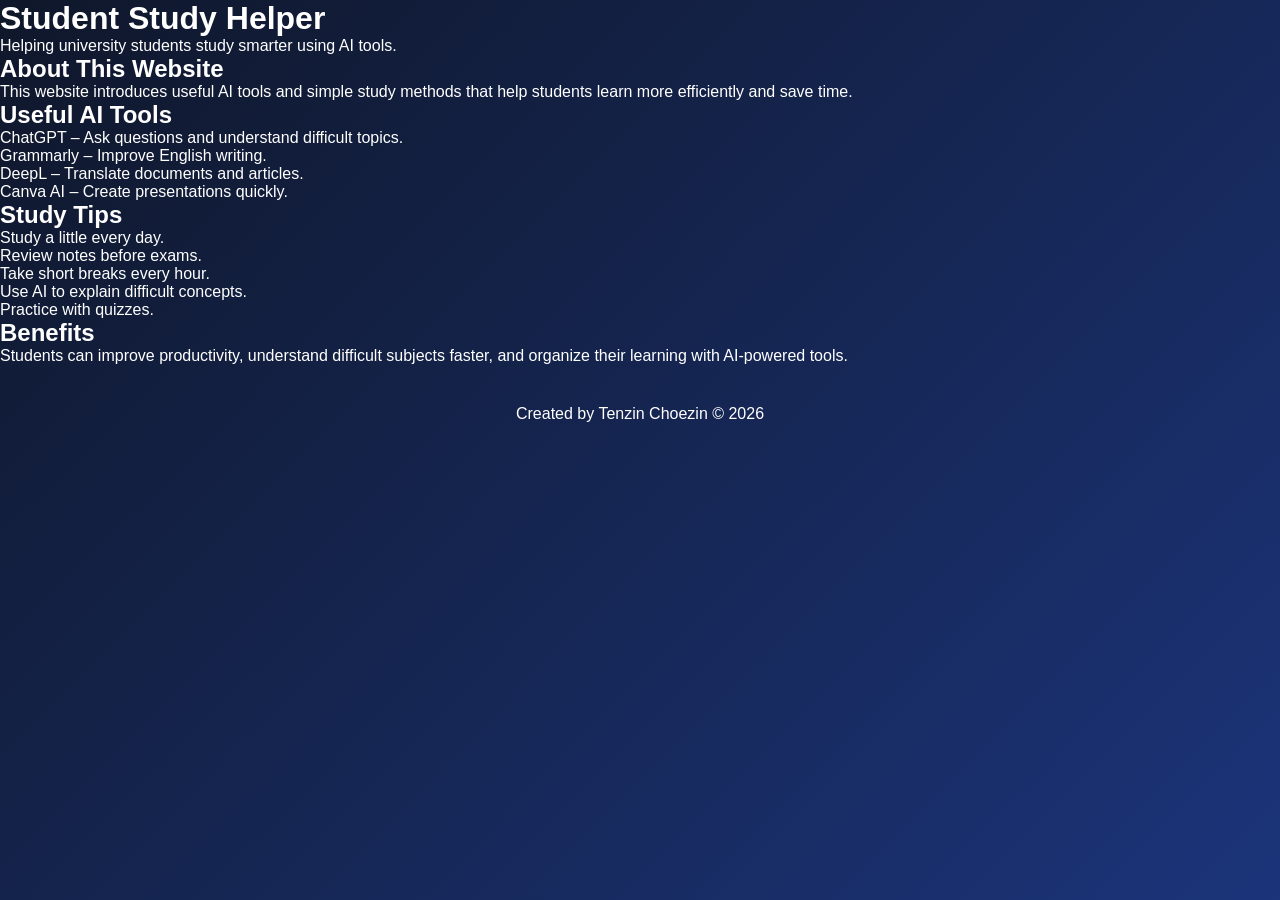
==== assignment2.html @ cf7165e4 "Create Student Study Helper website layout This HTML file serves as a Student Study Helper website, " ====
<!DOCTYPE html>
<html lang="en">
<head>
<meta charset="UTF-8">
<meta name="viewport" content="width=device-width, initial-scale=1.0">
<title>Student Study Helper</title>
<link rel="stylesheet" href="style.css">
</head>

<body>

<header>
<h1>Student Study Helper</h1>
<p>Helping university students study smarter using AI tools.</p>
</header>

<section>
<h2>About This Website</h2>

<p>
This website introduces useful AI tools and simple study methods that help students learn more efficiently and save time.
</p>

</section>

<section>
<h2>Useful AI Tools</h2>

<ul>
<li>ChatGPT – Ask questions and understand difficult topics.</li>
<li>Grammarly – Improve English writing.</li>
<li>DeepL – Translate documents and articles.</li>
<li>Canva AI – Create presentations quickly.</li>
</ul>

</section>

<section>
<h2>Study Tips</h2>

<ol>
<li>Study a little every day.</li>
<li>Review notes before exams.</li>
<li>Take short breaks every hour.</li>
<li>Use AI to explain difficult concepts.</li>
<li>Practice with quizzes.</li>
</ol>

</section>

<section>
<h2>Benefits</h2>

<p>
Students can improve productivity, understand difficult subjects faster, and organize their learning with AI-powered tools.
</p>

</section>

<footer>

<p>Created by Tenzin Choezin © 2026</p>

</footer>

<script src="script.js"></script>

</body>
</html>
---- style.css ----
*{margin:0;padding:0;box-sizing:border-box}
body{
font-family:Arial,sans-serif;
background:linear-gradient(135deg,#0f172a,#1e3a8a,#312e81);
background-size:300% 300%;
animation:bg 12s ease infinite;
color:white;
}
@keyframes bg{
0%{background-position:0% 50%}
50%{background-position:100% 50%}
100%{background-position:0% 50%}
}
nav{
display:flex;
justify-content:space-between;
padding:30px 8%;
align-items:center;
}
.btn{
padding:10px 20px;
background:#60a5fa;
color:#fff;
text-decoration:none;
border-radius:30px;
}
.hero{
min-height:100vh;
display:flex;
flex-direction:column;
}
.hero-content{
flex:1;
display:flex;
flex-direction:column;
justify-content:center;
align-items:center;
text-align:center;
padding:20px;
}
.hero h1{font-size:60px;max-width:900px}
.hero p{margin-top:20px;font-size:22px;color:#dbeafe}
.glass{
width:min(1000px,90%);
margin:40px auto;
padding:35px;
background:rgba(255,255,255,.12);
backdrop-filter:blur(14px);
border-radius:20px;
}
.grid{
display:grid;
grid-template-columns:repeat(auto-fit,minmax(180px,1fr));
gap:18px;
margin-top:20px;
}
.card{
padding:25px;
background:rgba(255,255,255,.08);
border-radius:15px;
text-align:center;
transition:.3s;
}
.card:hover{transform:translateY(-8px)}
.timeline div{margin:18px 0}
footer{text-align:center;padding:40px}
@media(max-width:700px){
.hero h1{font-size:38px}
}
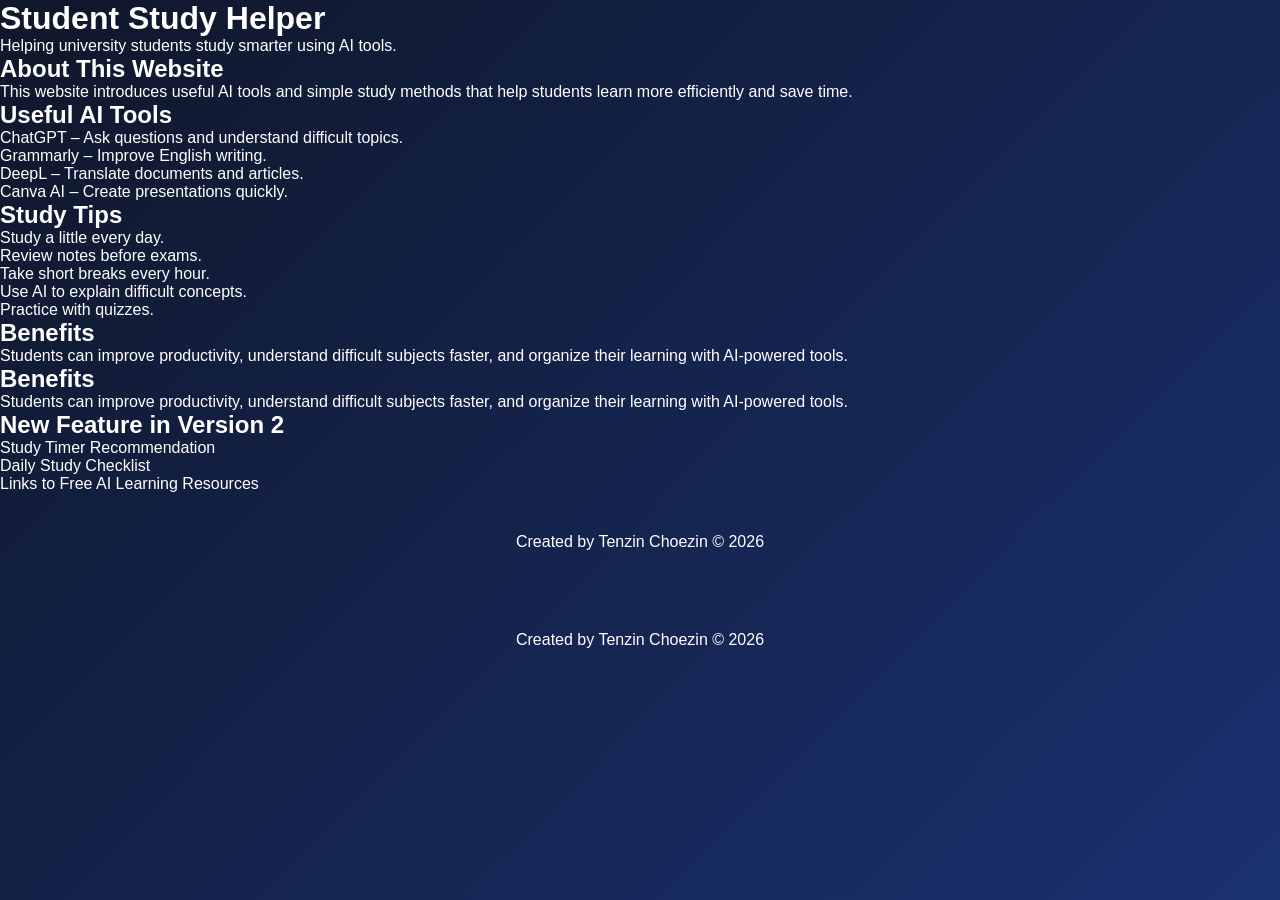
==== commit 33ea77a2: "Add new sections for benefits and features" ====
--- a/assignment2.html
+++ b/assignment2.html
@@ -56,6 +56,29 @@
 </p>
 
 </section>
+  <section>
+<h2>Benefits</h2>
+
+<p>
+Students can improve productivity, understand difficult subjects faster, and organize their learning with AI-powered tools.
+</p>
+
+</section>
+
+<section>
+<h2>New Feature in Version 2</h2>
+<ul>
+  <li>Study Timer Recommendation</li>
+  <li>Daily Study Checklist</li>
+  <li>Links to Free AI Learning Resources</li>
+</ul>
+</section>
+
+<footer>
+
+<p>Created by Tenzin Choezin © 2026</p>
+
+</footer>
 
 <footer>
 
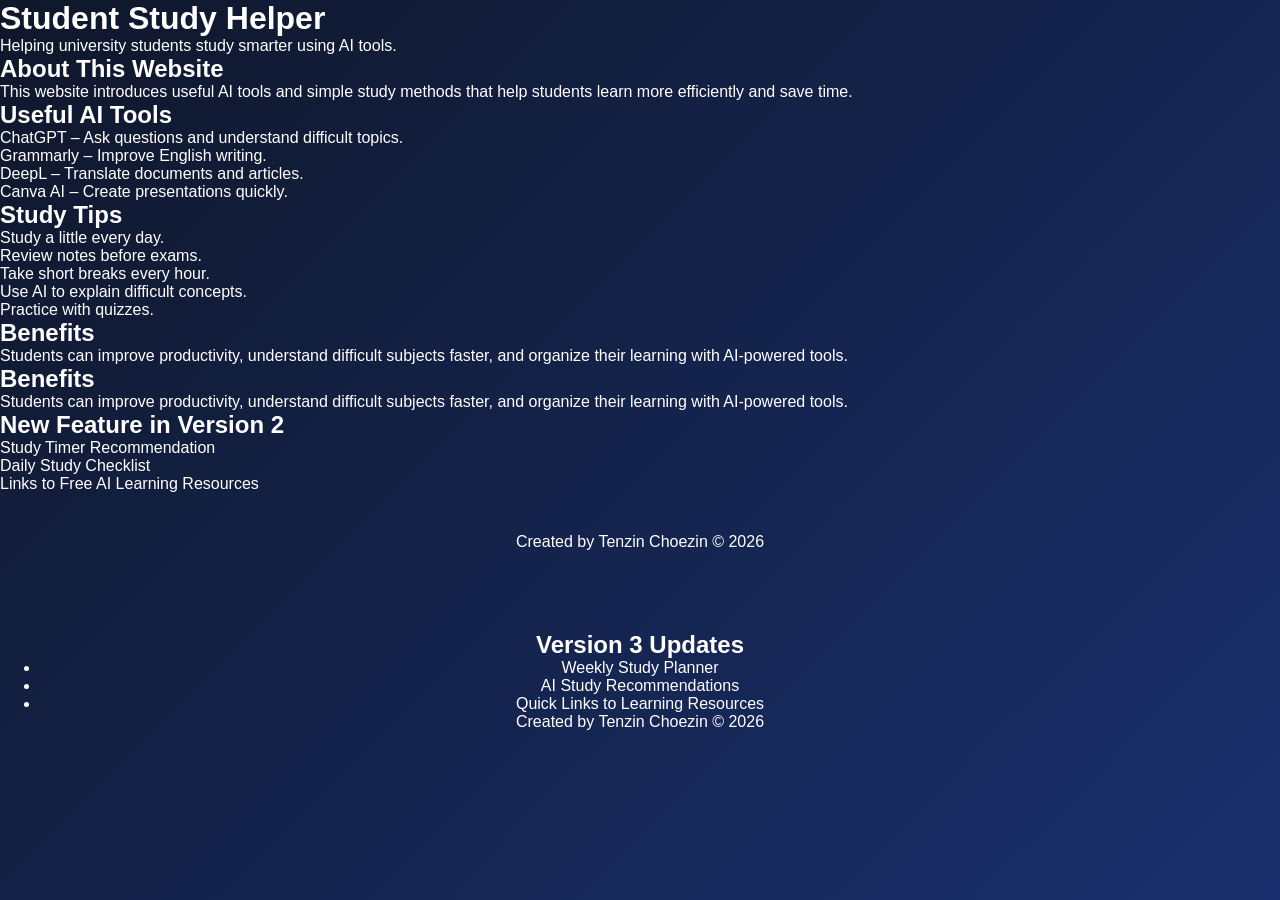
==== commit 67b776a7: "Add version 3 updates section to footerUpdate Student Study Helper to Prototype v3" ====
--- a/assignment2.html
+++ b/assignment2.html
@@ -81,6 +81,14 @@
 </footer>
 
 <footer>
+  <section>
+  <h2>Version 3 Updates</h2>
+  <ul>
+    <li>Weekly Study Planner</li>
+    <li>AI Study Recommendations</li>
+    <li>Quick Links to Learning Resources</li>
+  </ul>
+</section>
 
 <p>Created by Tenzin Choezin © 2026</p>
 
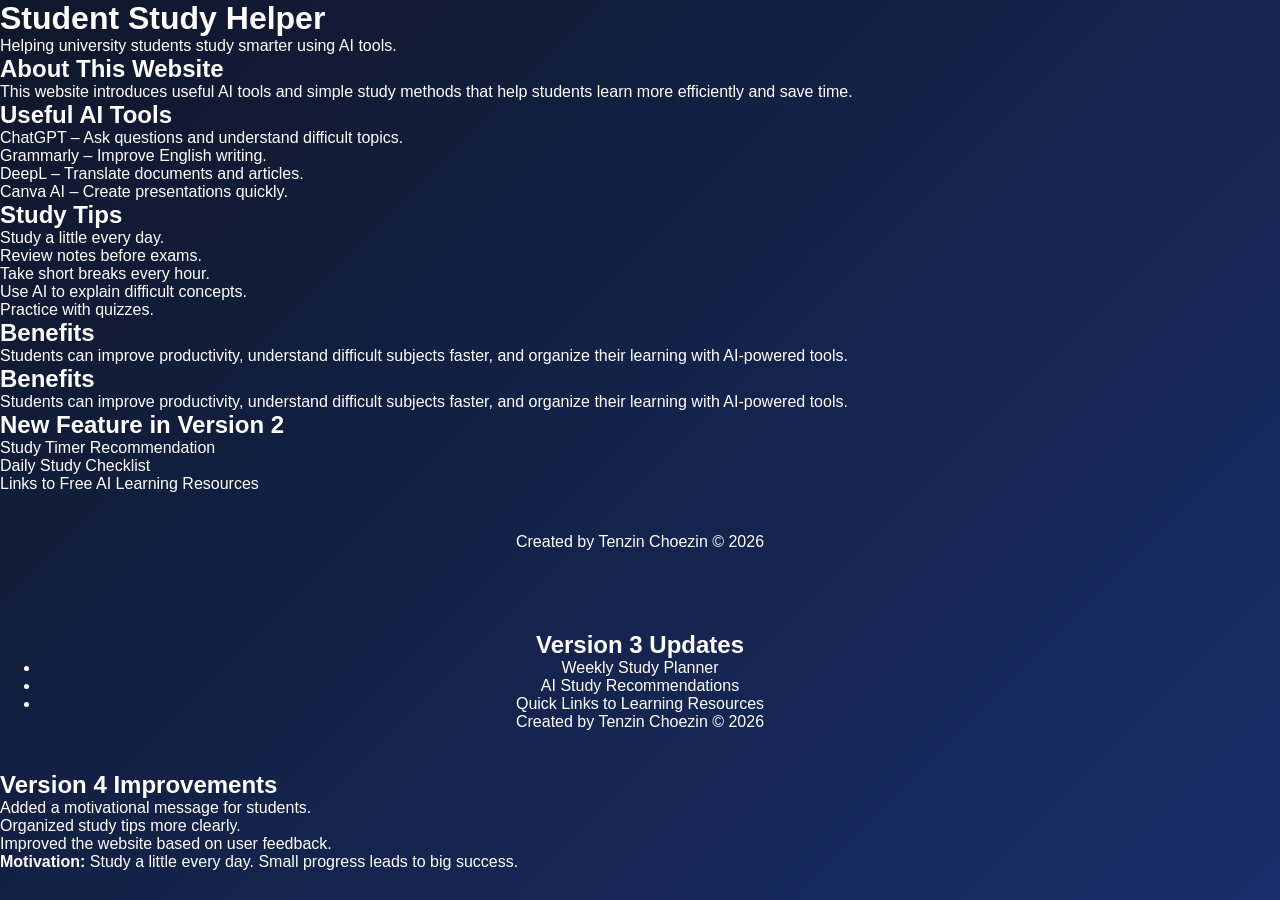
==== commit abd40521: "Add Version 4 improvements" ====
--- a/assignment2.html
+++ b/assignment2.html
@@ -93,6 +93,15 @@
 <p>Created by Tenzin Choezin © 2026</p>
 
 </footer>
+  <h2>Version 4 Improvements</h2>
+
+<ul>
+  <li>Added a motivational message for students.</li>
+  <li>Organized study tips more clearly.</li>
+  <li>Improved the website based on user feedback.</li>
+</ul>
+
+<p><strong>Motivation:</strong> Study a little every day. Small progress leads to big success.</p>
 
 <script src="script.js"></script>
 
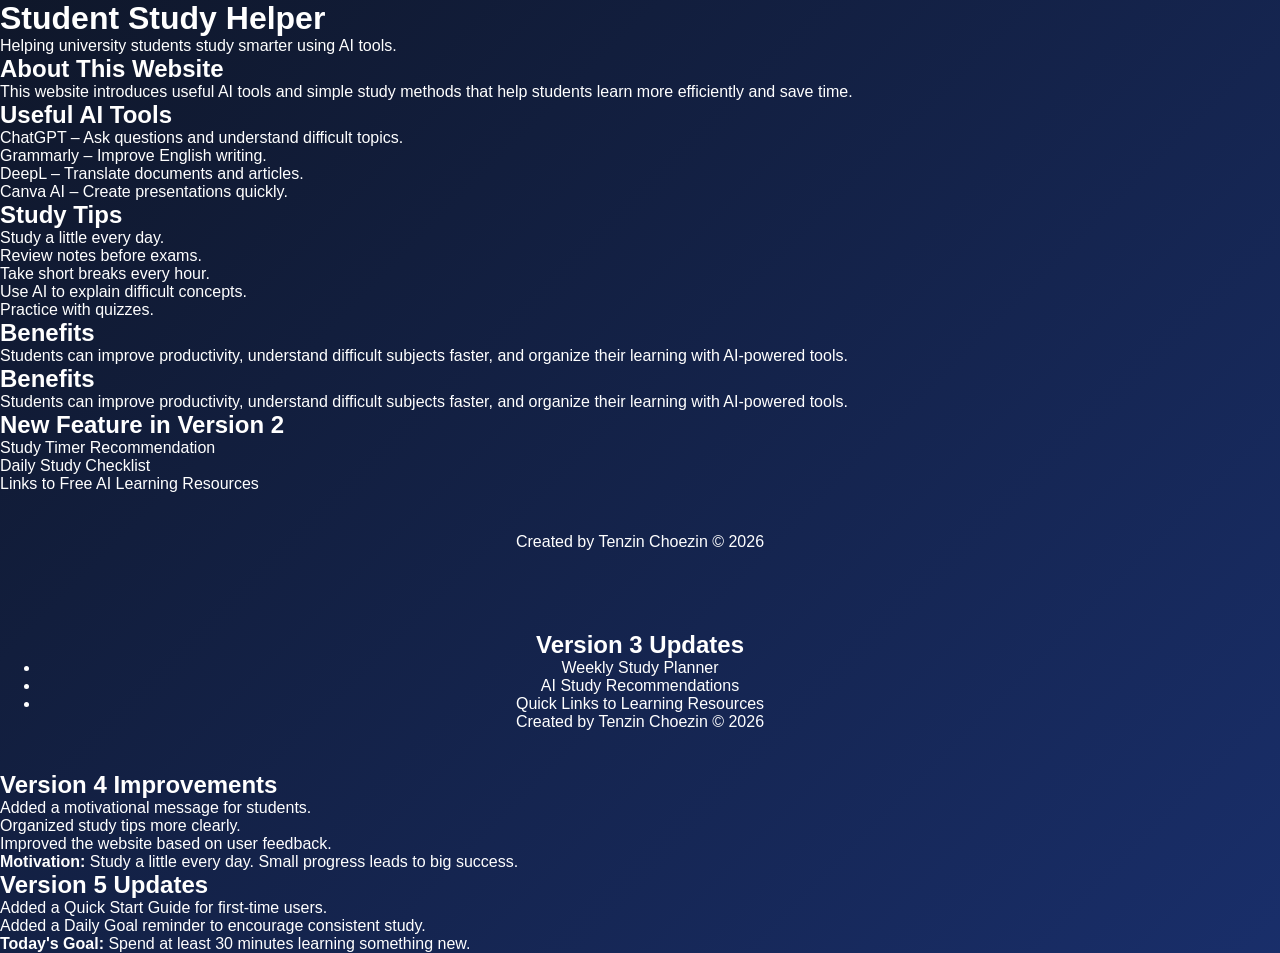
==== commit 11e53f0c: "Add Version 5 updates Added a section for Version 5 updates including a Quick Start Guide and Daily " ====
--- a/assignment2.html
+++ b/assignment2.html
@@ -102,6 +102,17 @@
 </ul>
 
 <p><strong>Motivation:</strong> Study a little every day. Small progress leads to big success.</p>
+  <section>
+<h2>Version 5 Updates</h2>
+
+<ul>
+<li>Added a Quick Start Guide for first-time users.</li>
+<li>Added a Daily Goal reminder to encourage consistent study.</li>
+</ul>
+
+<p><strong>Today's Goal:</strong> Spend at least 30 minutes learning something new.</p>
+
+</section>
 
 <script src="script.js"></script>
 
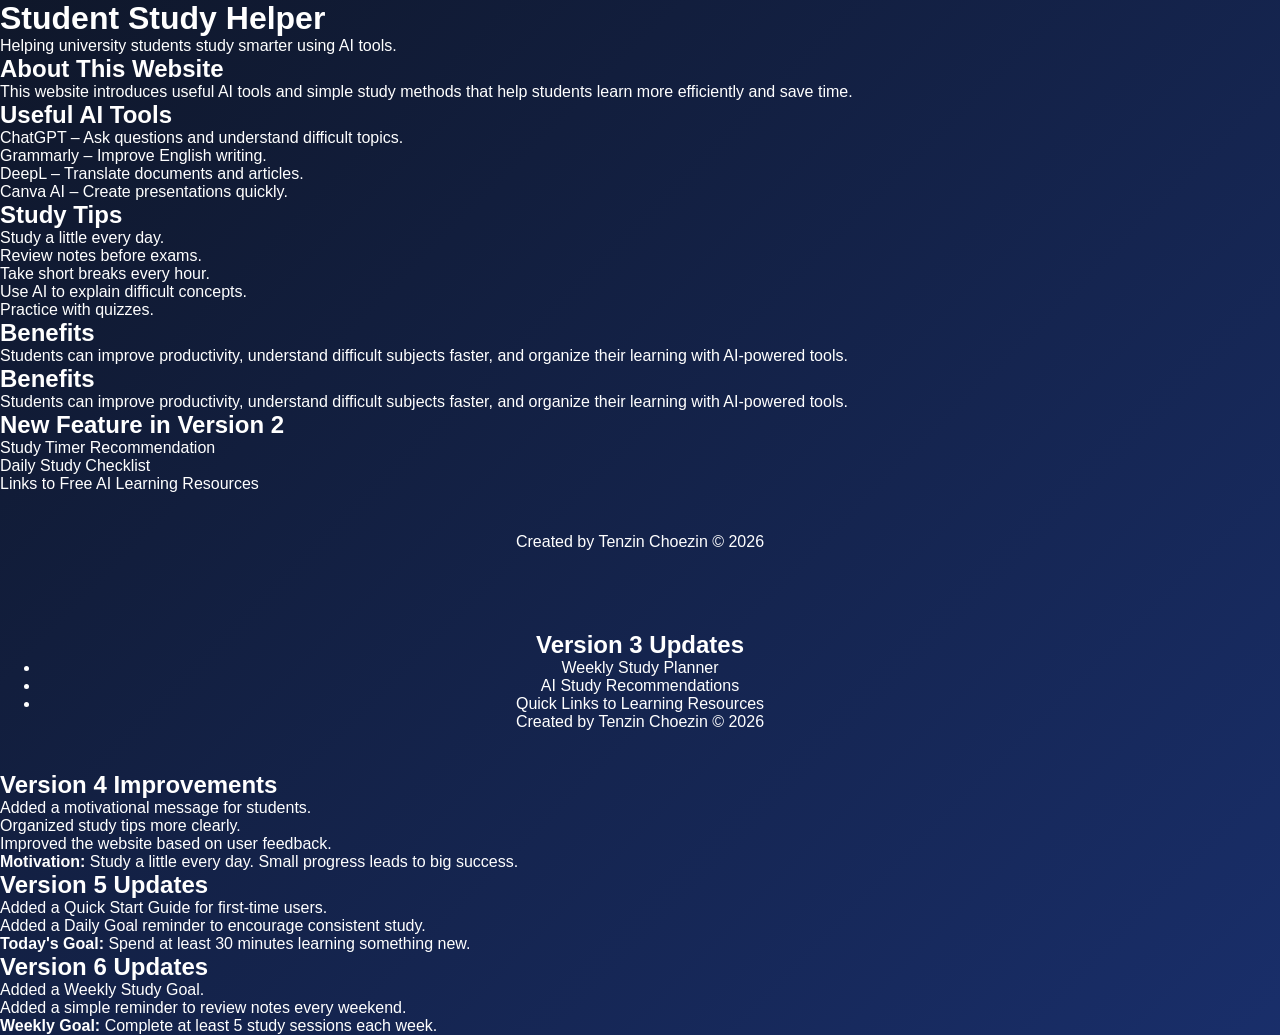
==== commit b81c6ac7: "Add section for Version 6 updates and goals" ====
--- a/assignment2.html
+++ b/assignment2.html
@@ -113,6 +113,17 @@
 <p><strong>Today's Goal:</strong> Spend at least 30 minutes learning something new.</p>
 
 </section>
+  <section>
+<h2>Version 6 Updates</h2>
+
+<ul>
+<li>Added a Weekly Study Goal.</li>
+<li>Added a simple reminder to review notes every weekend.</li>
+</ul>
+
+<p><strong>Weekly Goal:</strong> Complete at least 5 study sessions each week.</p>
+
+</section>
 
 <script src="script.js"></script>
 
